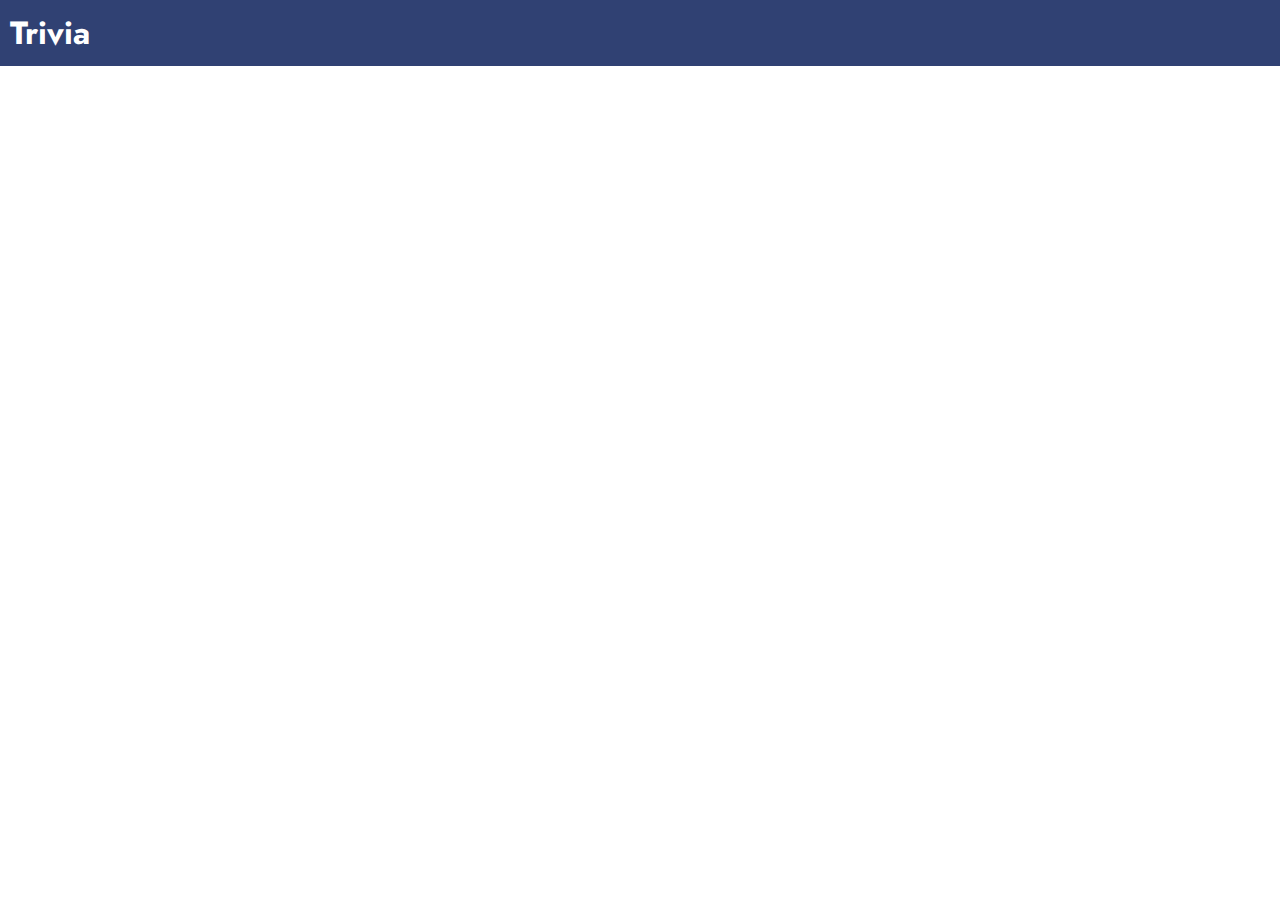
==== game/index.html @ e0e18f96 "get q's from api" ====
<!DOCTYPE html>
<html lang="en">
  <head>
    <meta charset="UTF-8" />
    <meta http-equiv="X-UA-Compatible" content="IE=edge" />
    <meta name="viewport" content="width=device-width, initial-scale=1.0" />
    <link rel="stylesheet" href="../css/style.css" />
    <title>Trivia</title>
  </head>
  <body>
    <header>
      <h1>Trivia</h1>
    </header>

    <main>
      <h2 id="cat"></h2>
    </main>
  </body>
  <script type="module" src="../app.js"></script>
  <script type="module" src="./game.js"></script>
</html>
---- css/style.css ----
@import url("https://fonts.googleapis.com/css2?family=Jost:wght@200;400&display=swap");
* {
  margin: 0;
  padding: 0;
  font-family: "Jost", sans-serif;
}

form {
  display: flex;
  flex-direction: column;
  align-items: center;
}
form label {
  margin: 10px;
}

header {
  background-color: #304173;
  color: #ffffff;
  padding: 10px;
}

button {
  background-color: #a65d33;
  color: #ffffff;
  border: none;
  padding: 5px 15px;
  font-size: 24px;
}

/*# sourceMappingURL=style.css.map */
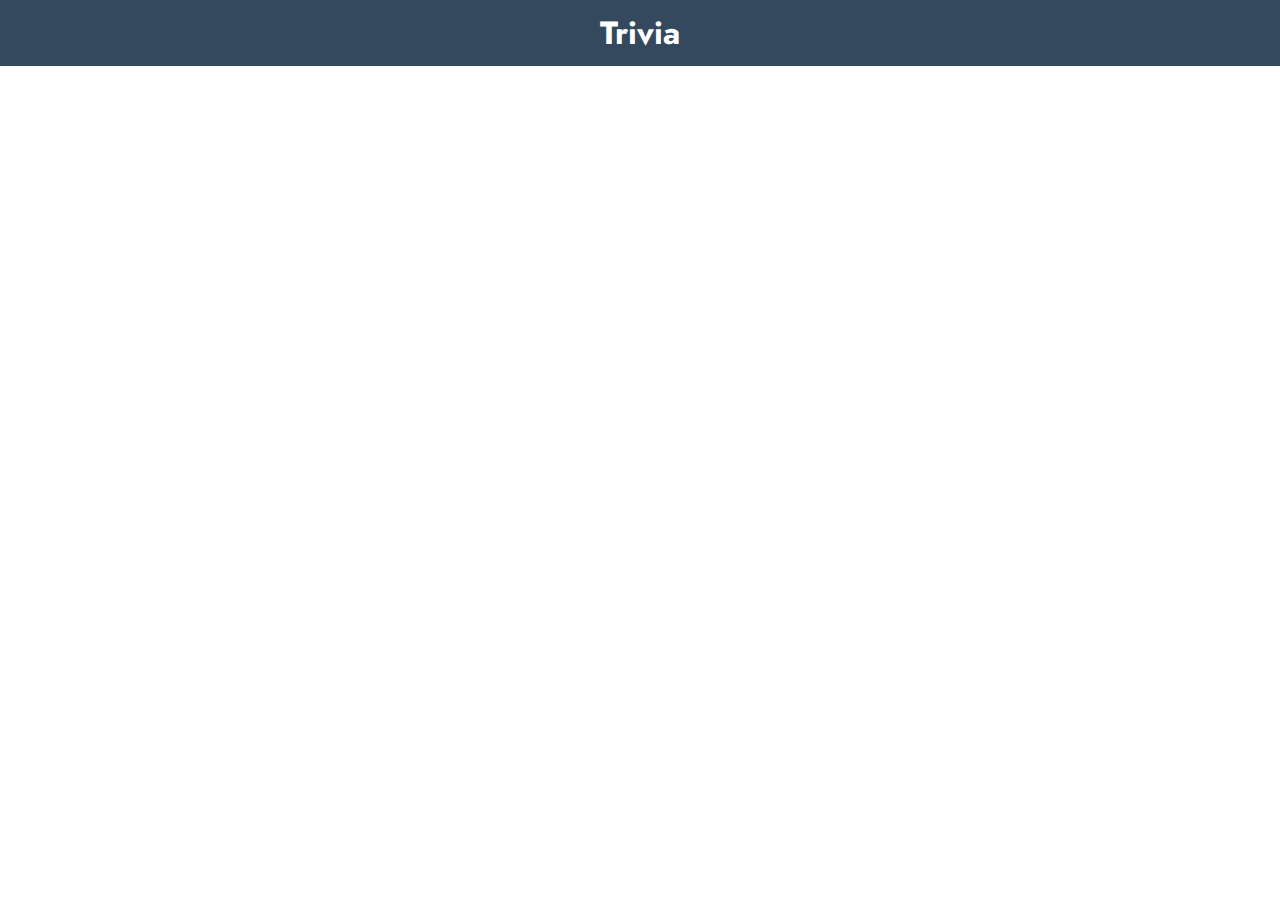
==== commit b703d67c: "disp questions to dom" ====
--- a/game/index.html
+++ b/game/index.html
@@ -14,6 +14,7 @@
 
     <main>
       <h2 id="cat"></h2>
+      <ul id="qList"></ul>
     </main>
   </body>
   <script type="module" src="../app.js"></script>
--- a/css/style.css
+++ b/css/style.css
@@ -1,4 +1,5 @@
 @import url("https://fonts.googleapis.com/css2?family=Jost:wght@200;400&display=swap");
+/* Color Theme Swatches in Hex */
 * {
   margin: 0;
   padding: 0;
@@ -15,17 +16,35 @@
 }
 
 header {
-  background-color: #304173;
-  color: #ffffff;
+  background-color: #34495e;
+  color: #fff;
   padding: 10px;
+  display: flex;
+  justify-content: center;
+  align-items: center;
+}
+header i {
+  padding-right: 10px;
+  color: #f6c29a;
+}
+header h2 {
+  flex: 1;
 }
 
 button {
-  background-color: #a65d33;
-  color: #ffffff;
+  background-color: #715a68;
+  color: #fff;
   border: none;
   padding: 5px 15px;
   font-size: 24px;
 }
 
+footer {
+  position: fixed;
+  bottom: 0;
+  background-color: #f18985;
+  width: 100%;
+  padding: 5px;
+}
+
 /*# sourceMappingURL=style.css.map */
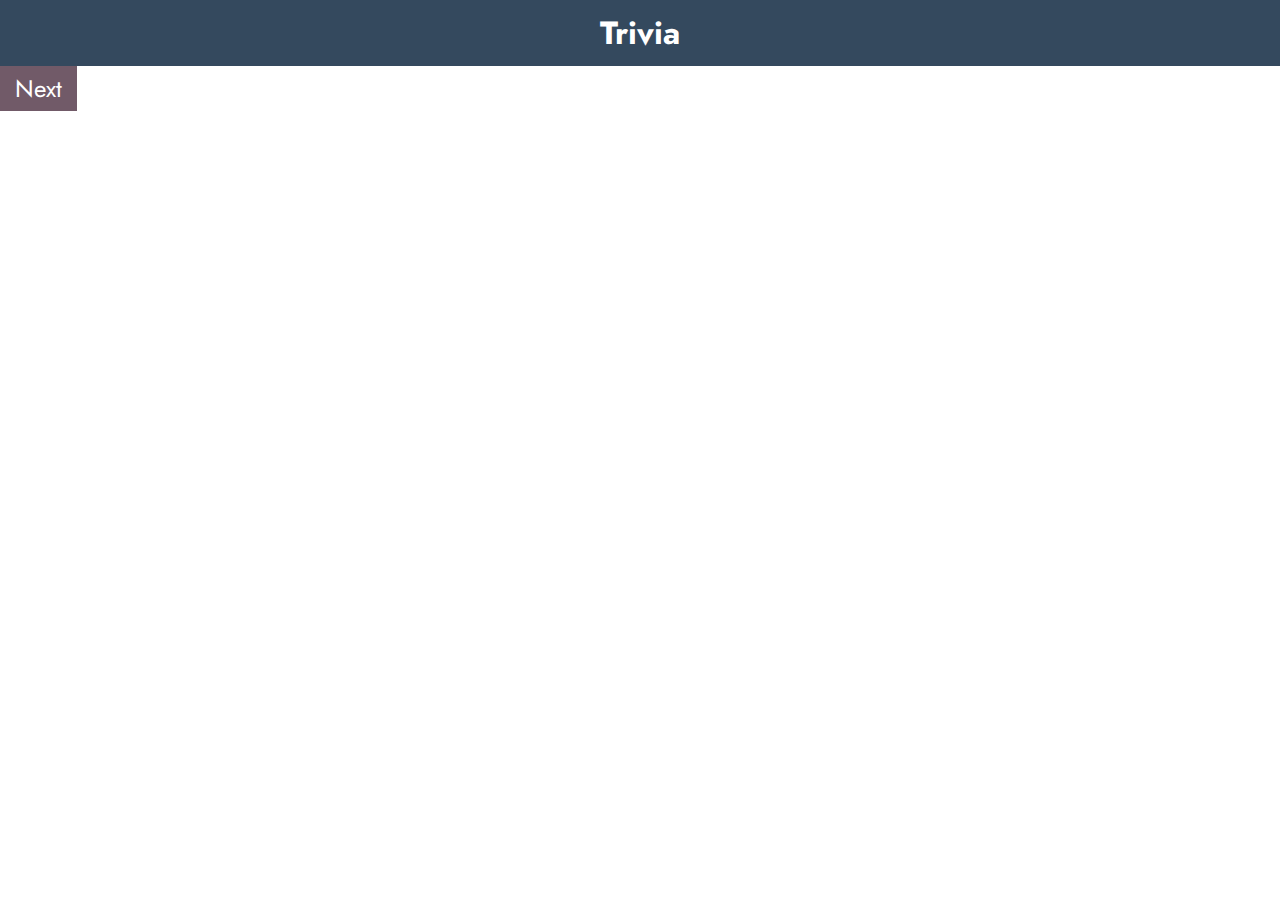
==== commit 790a59f3: "populated dom with q and a" ====
--- a/game/index.html
+++ b/game/index.html
@@ -13,8 +13,9 @@
     </header>
 
     <main>
-      <h2 id="cat"></h2>
-      <ul id="qList"></ul>
+      <div id="question"></div>
+      <div id="answer"></div>
+      <button>Next</button>
     </main>
   </body>
   <script type="module" src="../app.js"></script>
--- a/css/style.css
+++ b/css/style.css
@@ -47,4 +47,13 @@
   padding: 5px;
 }
 
+#answer {
+  display: flex;
+  flex-wrap: wrap;
+}
+#answer button {
+  width: 100%;
+  margin: 10px;
+}
+
 /*# sourceMappingURL=style.css.map */
